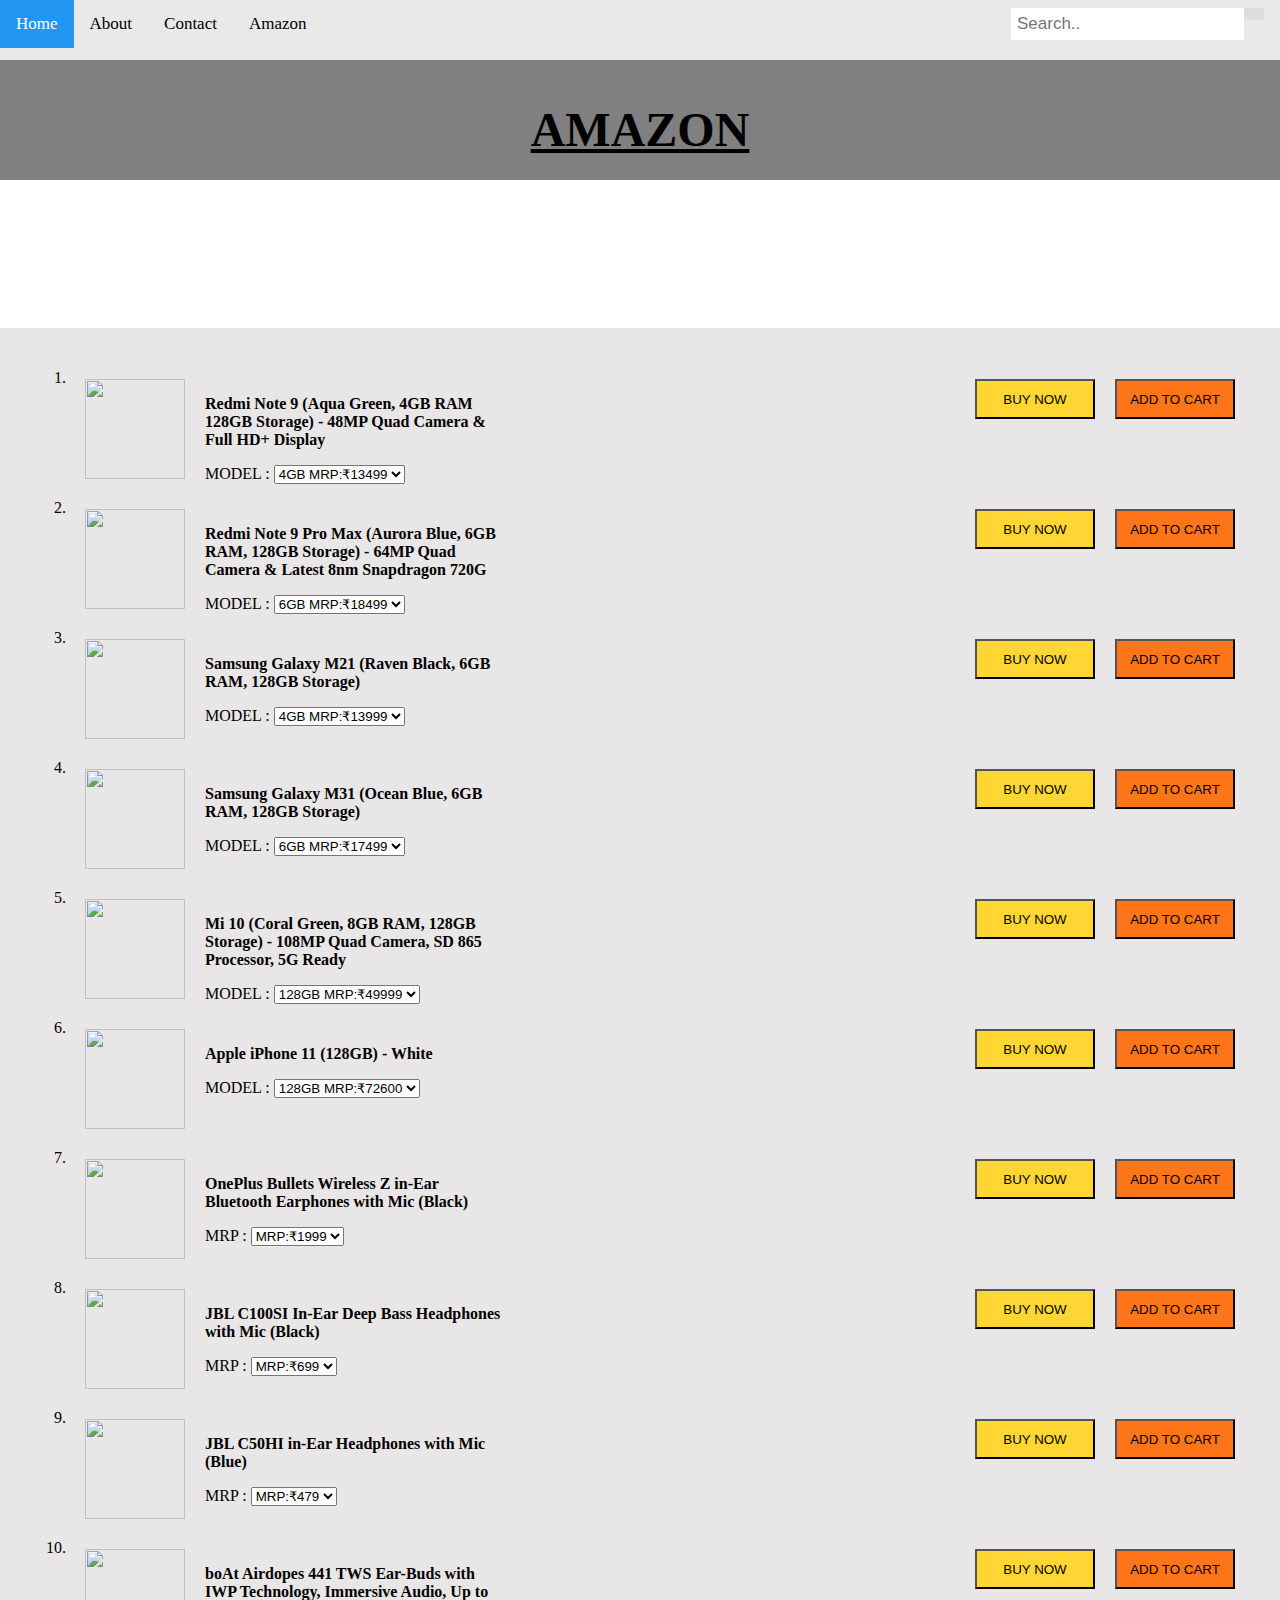
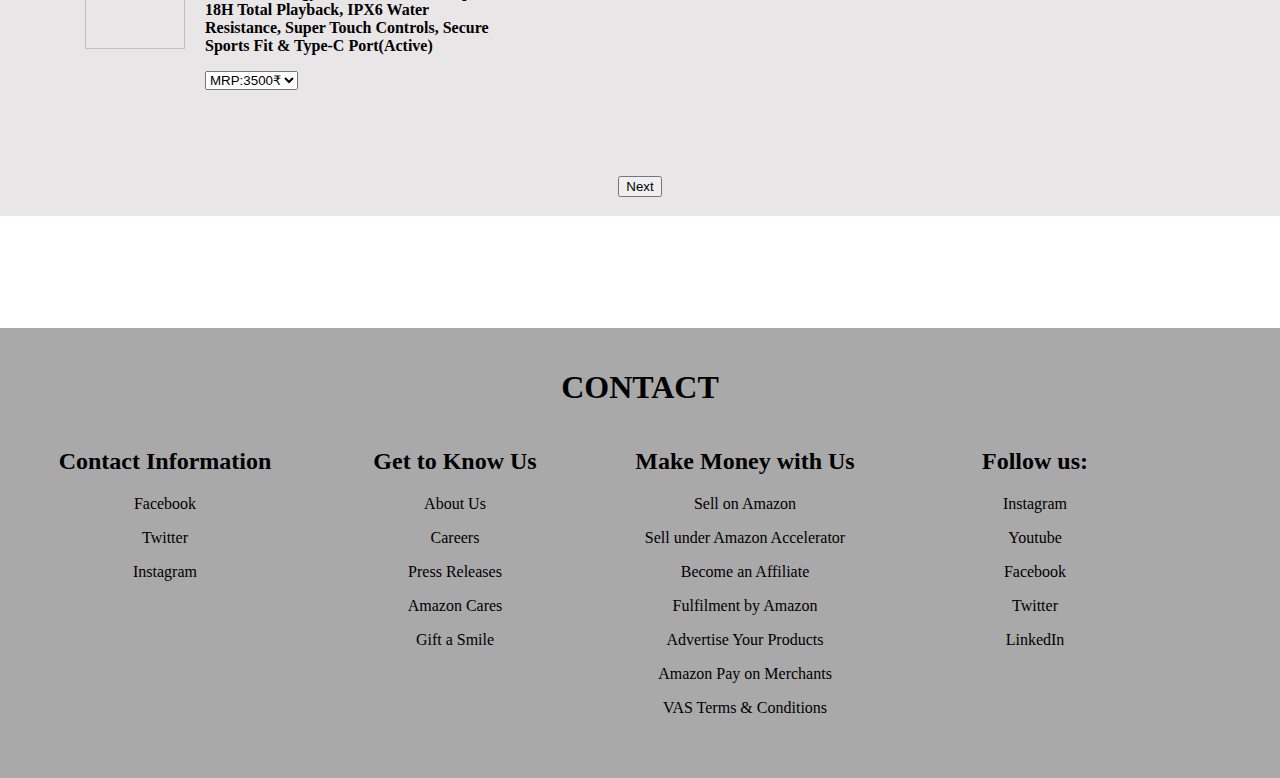
==== index.html @ 61bd5c11 "init" ====
<!DOCTYPE html>
<html lang="en">
<head>
    <meta charset="UTF-8">
    <meta name="viewport" content="width=device-width, initial-scale=1.0">
    <title>SHOPPING SITE</title>
    <link rel="stylesheet" type="text/css" href="styles.css">
   
</head>
<body>
 <div class="topnav">
     <a class="active" href="#home">Home</a>
     <a href="#about">About</a>
     <a href="#contact">Contact</a>
     <a href="#logo">Amazon</a>
     <div class="search-container">
       <form action="/action_page.php">
         <input type="text" placeholder="Search.." name="search">
         <button type="submit"><i class="fa fa-search"></i></button>
       </form>
     </div>
   </div>
   <div id="logo" style="background-color:gray">
            <h1>AMAZON</h1>
            <br>
   </div><br><br><br><br><br><br>
   <div id="container">
   <ol>
      <li>
         <img src="https://images-eu.ssl-images-amazon.com/images/I/41xuyt5KFCL._AC_US160_FMwebp_QL70_.jpg">
         <div class="alignit">
            <p><strong>Redmi Note 9 (Aqua Green, 4GB RAM 128GB Storage) - 48MP Quad Camera & Full HD+ Display</strong></p>
            <p>MODEL : 
               <select>
                  <option selected>4GB MRP:₹13499</option>
                  <option>8GB MRP:₹15499</option>
               </select>
            </p>
         </div>
         <button type="button" class="alignitr1">ADD TO CART</button>
         <button type="button" class="alignitr2">BUY NOW</button>
      </li>
      <li>
         <img src="https://images-eu.ssl-images-amazon.com/images/I/51HfbNSrA6L._AC_US160_FMwebp_QL70_.jpg">
         <div class="alignit">
            <p><strong>Redmi Note 9 Pro Max (Aurora Blue, 6GB RAM, 128GB Storage) - 64MP Quad Camera & Latest 8nm Snapdragon 720G</strong></p>
            <p>MODEL  : 
               <select>
                  <option selected>6GB MRP:₹18499</option>
               </select>
            </p>
         </div>
         <button type="button" class="alignitr1">ADD TO CART</button>
         <button type="button" class="alignitr2">BUY NOW</button>
      </li>
      <li>
         <img src="https://images-eu.ssl-images-amazon.com/images/I/41QGvXH2TKL._AC_US160_FMwebp_QL70_.jpg">
         <div class="alignit">
            <p><strong>Samsung Galaxy M21 (Raven Black, 6GB RAM, 128GB Storage)</strong></p>
            <p>MODEL  : 
               <select>
                  <option selected>4GB MRP:₹13999</option>
                  <option>6GB MRP:₹15999</option>
               </select>
            </p>
         </div>
         <button type="button" class="alignitr1">ADD TO CART</button>
         <button type="button" class="alignitr2">BUY NOW</button>
      </li>
      <li>
         <img src="https://images-eu.ssl-images-amazon.com/images/I/41+xWzgV8jL._AC_US160_FMwebp_QL70_.jpg">
         <div class="alignit">
            <p><strong>Samsung Galaxy M31 (Ocean Blue, 6GB RAM, 128GB Storage)</strong></p>
            <p>MODEL  : 
               <select>
                  <option selected>6GB MRP:₹17499</option>
                  <option>8GB MRP:₹19499</option>
               </select>
            </p>
         </div>
         <button type="button" class="alignitr1">ADD TO CART</button>
         <button type="button" class="alignitr2">BUY NOW</button>
      </li>
      <li>
         <img src="https://images-eu.ssl-images-amazon.com/images/I/41h-9y1xRxL._AC_US160_FMwebp_QL70_.jpg">
         <div class="alignit">
            <p><strong>Mi 10 (Coral Green, 8GB RAM, 128GB Storage) - 108MP Quad Camera, SD 865 Processor, 5G Ready</strong></p>
            <p>MODEL  : 
               <select>
                  <option selected>128GB MRP:₹49999</option>
                  <option>256 MRP:₹54999</option>
               </select>
            </p>
         </div>
         <button type="button" class="alignitr1">ADD TO CART</button>
         <button type="button" class="alignitr2">BUY NOW</button>
      </li>
      <li>
         <img src="https://images-eu.ssl-images-amazon.com/images/I/41DURkOgGpL._AC_US160_FMwebp_QL70_.jpg">
         <div class="alignit">
            <p><strong>Apple iPhone 11 (128GB) - White</strong></p>
            <p> MODEL  : 
               <select>
                  <option selected>128GB MRP:₹72600</option>
                  <option>256GB MRP:₹84100</option>
               </select>
            </p>
         </div>
         <button type="button" class="alignitr1">ADD TO CART</button>
         <button type="button" class="alignitr2">BUY NOW</button>
      </li>
      <li>
         <img src="https://images-eu.ssl-images-amazon.com/images/I/31peh6pTVKL._AC_US160_FMwebp_QL70_.jpg">
         <div class="alignit">
            <p><strong>OnePlus Bullets Wireless Z in-Ear Bluetooth Earphones with Mic (Black)</strong></p>
            <p>MRP : 
               <select>
                  <option selected> MRP:₹1999</option>
               </select>
            </p>
         </div>
         <button type="button" class="alignitr1">ADD TO CART</button>
         <button type="button" class="alignitr2">BUY NOW</button>
      </li>
      <li>
         <img src="https://images-eu.ssl-images-amazon.com/images/I/31Za9ooooCL._AC_US160_FMwebp_QL70_.jpg">
         <div class="alignit">
            <p><strong>JBL C100SI In-Ear Deep Bass Headphones with Mic (Black)</strong></p>
            <p>MRP : 
               <select>
                  <option selected>MRP:₹699</option>
               </select>
            </p>
         </div>
         <button type="button" class="alignitr1">ADD TO CART</button>
         <button type="button" class="alignitr2">BUY NOW</button>
      </li>
      <li>
         <img src="https://images-eu.ssl-images-amazon.com/images/I/31b26iE0rPL._AC_US160_FMwebp_QL70_.jpg">
         <div class="alignit">
            <p><strong>JBL C50HI in-Ear Headphones with Mic (Blue)</strong></p>
            <p>MRP : 
               <select>
                  <option selected> MRP:₹479</option>
               </select>
            </p>
         </div>
         <button type="button" class="alignitr1">ADD TO CART</button>
         <button type="button" class="alignitr2">BUY NOW</button>
      </li>
      <li>
         <img src="https://images-eu.ssl-images-amazon.com/images/I/41G6p8vTG7L._AC_US160_FMwebp_QL70_.jpg">
         <div class="alignit">
            <p><strong>boAt Airdopes 441 TWS Ear-Buds with IWP Technology, Immersive Audio, Up to 18H Total Playback, IPX6 Water Resistance, Super Touch Controls, Secure Sports Fit & Type-C Port(Active)</strong></p>
            <p> 
               <select>
                  <option selected> MRP:3500₹</option>
               </select>
            </p>
         </div>
         <button type="button" class="alignitr1">ADD TO CART</button>
         <button type="button" class="alignitr2">BUY NOW</button>
      </li>
   </ol>
   <br>
   <br><br><br><br>
   <footer id="make">
      <p style="text-align:center;"><a href="page2.html"><strong><button type="button">   Next    </button> </strong></a></p>
   </div>
   </footer><br><br><br><br>
   
   <footer>
      
      <div id="foot2" style="background-color:darkgray  ;">
         <h1><strong>CONTACT</strong></h1>
         <div class="smallbox">
            <h2>Contact Information</h2>
            <p><a href="#">Facebook</a></p>
               <p><a href="#"> Twitter</a></p>
                  <p><a href="#"> Instagram</a></p>
            
         </div>
         <div class="smallbox">
            <h2>Get to Know Us</h2>
            <p><a href="#">About Us</a></p>
            <p><a href="#">Careers</a></p>
            <p><a href="#">Press Releases</a></p>
            <p><a href="#">Amazon Cares</a></p>
            <p><a href="#">Gift a Smile</a></p>


         </div>
         <div class="smallbox">
            <h2>Make Money with Us</h2>
            <p><a href="#"> Sell on Amazon</a></p>
            <p><a href="#">Sell under Amazon Accelerator</a></p>
            <p><a href="#"> Become an Affiliate</a></p>
            <p><a href="#">Fulfilment by Amazon</a></p>
            <p><a href="#"> Advertise Your Products</a></p>
            <p><a href="#">Amazon Pay on Merchants</a></p>
            <p><a href="#">VAS Terms & Conditions</a></p>
         </div>
         <div class="smallbox">
            <h2>Follow us: </h2>
            <p><a href="#">Instagram</a></p>
            <p><a href="#">Youtube</a></p>
            <p><a href="#">Facebook</a></p>
            <p><a href="#">Twitter</a></p>
            <p><a href="#">LinkedIn</a></p>
         </div>
         
      </div>
   </footer>
 </body>

</html>
---- styles.css ----
body{
    background-color: white;
}

#logo 
{
    height: 120px;
    margin: auto;
    padding: 10px 10px;
    font-weight: bold;
    font-size: 150%;
    
    text-align:center;
    text-decoration: underline;
   
    
}

#container
{
    margin: 40px auto;
    padding: 20px;
    background-color: #e0ddddbd;
    
}
li
{
    
    height: 120px;
    margin: 10px 10px;
    padding: 5px;
    background-image: url('');
}

img
{
    float: left;
    height:100px;
    width:100px;
    margin:10px 10px;
}
.alignit
{
    float: left;
    height:100px;
    width:300px;
    margin:10px 10px;
    
}
.alignitr1
{
    float: right;
    height:40px;
    width:120px;
    margin:10px 10px;
    background-color: #ff751a;
}
.alignitr2
{
    float: right;
    height:40px;
    width:120px;
    margin:10px 10px;
    background: #ffd633;
}
#make
{
    height: 20px;
    width: 100%;
    background-image: url('');
}
a
{
    text-decoration: none ;
    color: #000000;
}
a:hover
{
    text-decoration: underline;
  
    
    cursor: pointer;
}
#foot1
			{
				height: 200px;
				width: 100%;
				margin: 20px auto;
				padding: 20px 20px;
				text-align: center;
				
				
			
			}
			#foot2
			{
				height: 450px;
				margin: 0px;
				padding: 20px 20px;
        text-align: center;
        font:white;
				
			}
			.smallbox
			{
				float: left;
				height:auto;
				width: 250px;
				margin-top: 0px;
				margin-bottom: 0px;
				margin-right: 20px;
				margin-left: 20px;
			
			}
			a
			{
				text-decoration: none ;
				color: #000000;
			}
		
   * {box-sizing: border-box;}
   
   body {
     margin: 0;
   
   }
   
   .topnav {
     overflow: hidden;
     background-color: #e9e9e9;
     height: 60px;
    
   }
   
   .topnav a {
     float: left;
     display: block;
     color: black;
     text-align: center;
     padding: 14px 16px;
     text-decoration: none;
     font-size: 17px;
   }
   
   .topnav a:hover {
     background-color: #ddd;
     color: black;
   }
   
   .topnav a.active {
     background-color: #2196F3;
     color: white;
   }
   
   .topnav .search-container {
     float: right;
   }
   
   .topnav input[type=text] {
     padding: 6px;
     margin-top: 8px;
     font-size: 17px;
     border: none;
   }
   
   .topnav .search-container button {
     float: right;
     padding: 6px 10px;
     margin-top: 8px;
     margin-right: 16px;
     background: #ddd;
     font-size: 17px;
     border: none;
     cursor: pointer;
   }
   
   .topnav .search-container button:hover {
     background: #ccc;
   }
   
   .box1
   {
     
     height: 200px;     
     padding: 5px;
     text-align: center;
     margin:70px 120px;
     background-color: white;
     box-shadow: 5px 10px 8px #888888;
    }
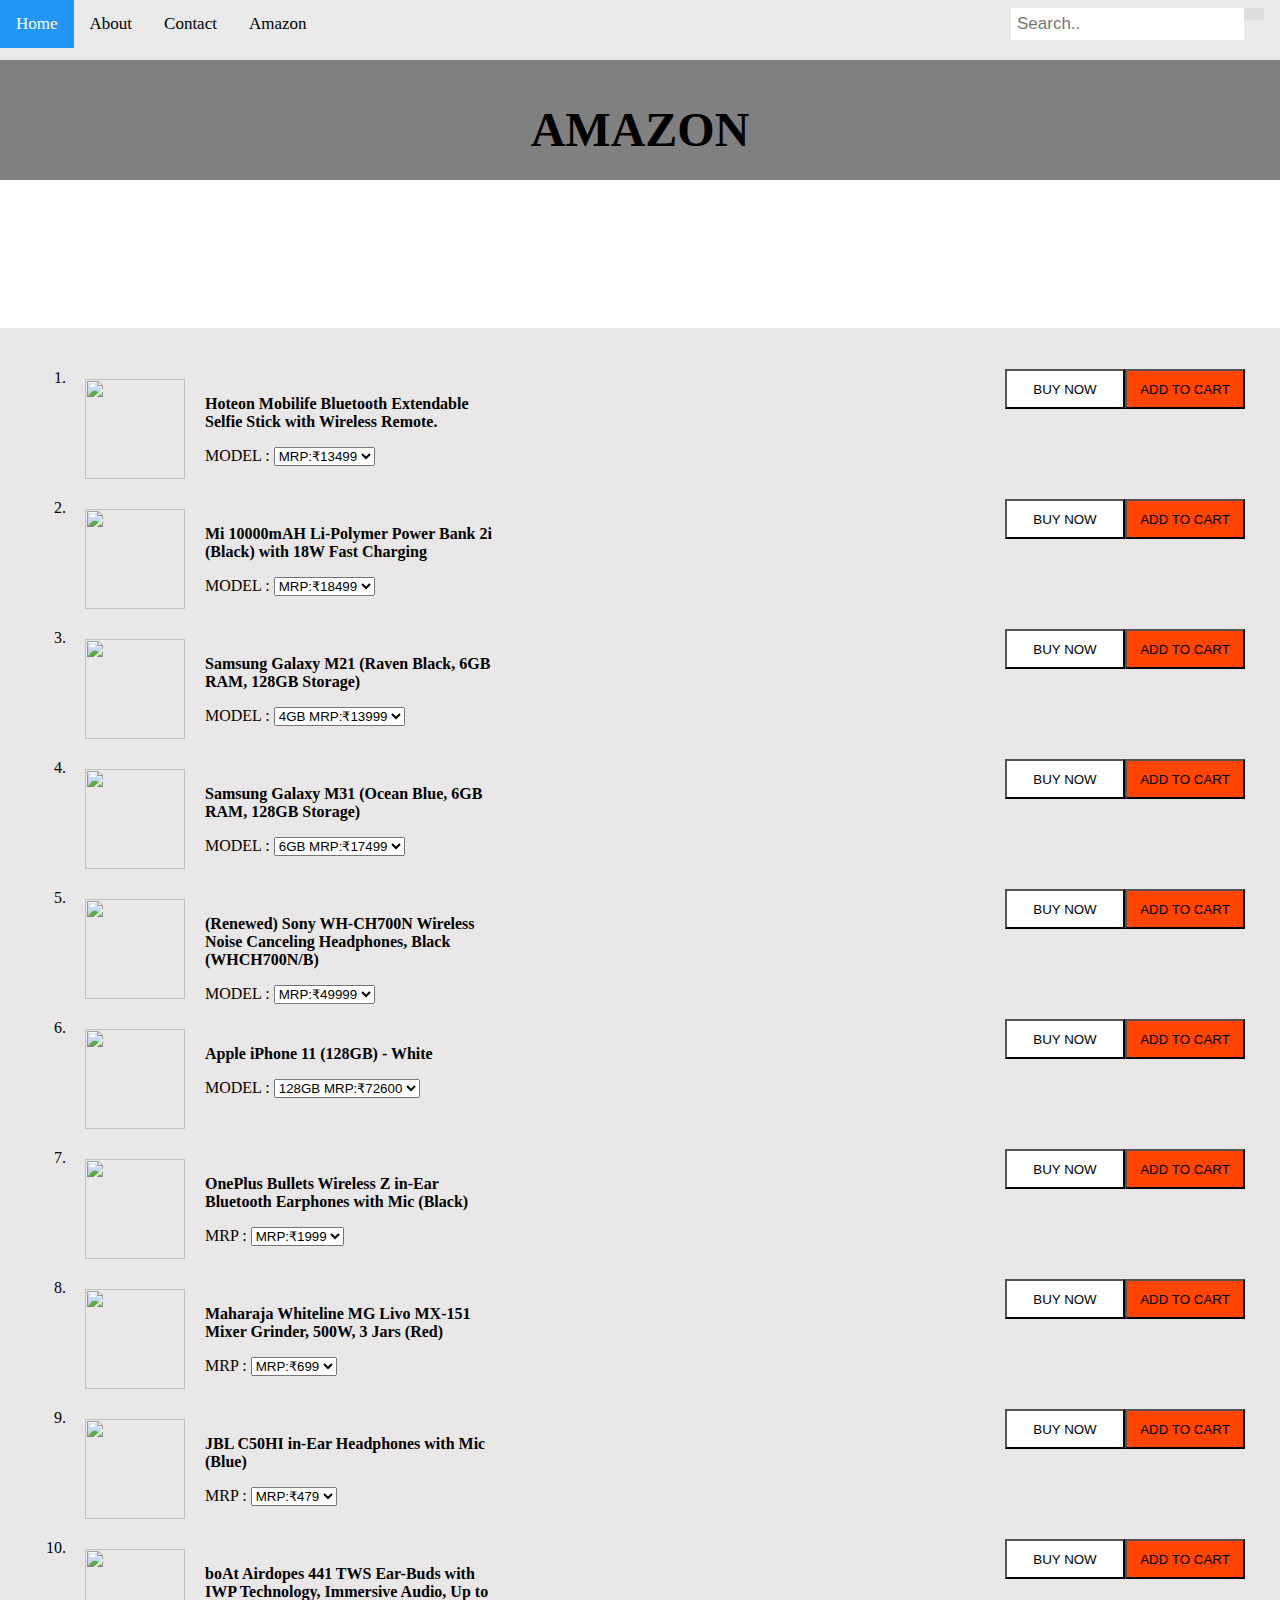
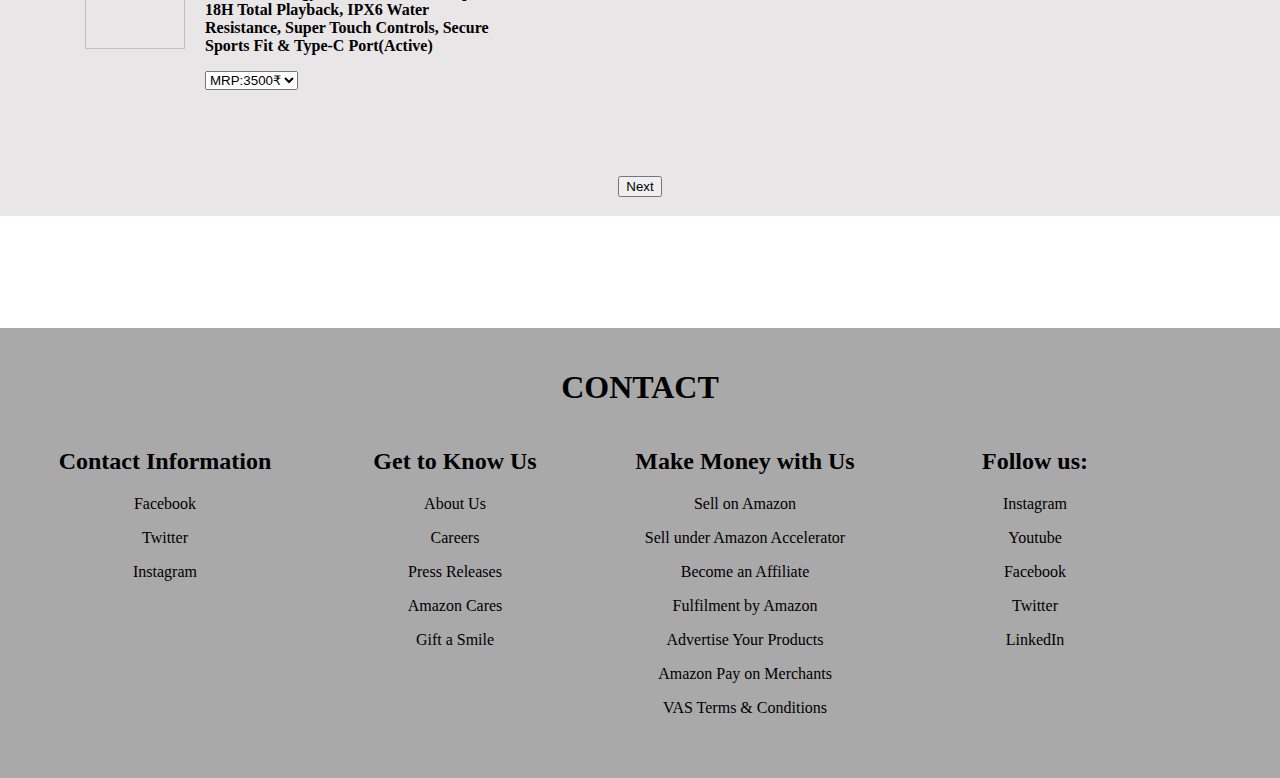
==== commit 3ebe182d: "changes" ====
--- a/index.html
+++ b/index.html
@@ -27,26 +27,26 @@
    <div id="container">
    <ol>
       <li>
-         <img src="https://images-eu.ssl-images-amazon.com/images/I/41xuyt5KFCL._AC_US160_FMwebp_QL70_.jpg">
-         <div class="alignit">
-            <p><strong>Redmi Note 9 (Aqua Green, 4GB RAM 128GB Storage) - 48MP Quad Camera & Full HD+ Display</strong></p>
+         <img src="https://images-eu.ssl-images-amazon.com/images/I/413ubBXzinL._AC_US240_FMwebp_QL65_.jpg">
+         <div class="alignit">
+            <p><strong>Hoteon Mobilife Bluetooth Extendable Selfie Stick with Wireless Remote.</strong></p>
             <p>MODEL : 
                <select>
-                  <option selected>4GB MRP:₹13499</option>
-                  <option>8GB MRP:₹15499</option>
-               </select>
-            </p>
-         </div>
-         <button type="button" class="alignitr1">ADD TO CART</button>
-         <button type="button" class="alignitr2">BUY NOW</button>
-      </li>
-      <li>
-         <img src="https://images-eu.ssl-images-amazon.com/images/I/51HfbNSrA6L._AC_US160_FMwebp_QL70_.jpg">
-         <div class="alignit">
-            <p><strong>Redmi Note 9 Pro Max (Aurora Blue, 6GB RAM, 128GB Storage) - 64MP Quad Camera & Latest 8nm Snapdragon 720G</strong></p>
-            <p>MODEL  : 
-               <select>
-                  <option selected>6GB MRP:₹18499</option>
+                  <option selected>MRP:₹13499</option>
+                  <option>MRP:₹15499</option>
+               </select>
+            </p>
+         </div>
+         <button type="button" class="alignitr1">ADD TO CART</button>
+         <button type="button" class="alignitr2">BUY NOW</button>
+      </li>
+      <li>
+         <img src="https://m.media-amazon.com/images/I/619AI9CLXTL._AC_UL480_FMwebp_QL65_.jpg">
+         <div class="alignit">
+            <p><strong>Mi 10000mAH Li-Polymer Power Bank 2i (Black) with 18W Fast Charging</strong></p>
+            <p>MODEL  : 
+               <select>
+                  <option selected>MRP:₹18499</option>
                </select>
             </p>
          </div>
@@ -82,13 +82,15 @@
          <button type="button" class="alignitr2">BUY NOW</button>
       </li>
       <li>
-         <img src="https://images-eu.ssl-images-amazon.com/images/I/41h-9y1xRxL._AC_US160_FMwebp_QL70_.jpg">
-         <div class="alignit">
-            <p><strong>Mi 10 (Coral Green, 8GB RAM, 128GB Storage) - 108MP Quad Camera, SD 865 Processor, 5G Ready</strong></p>
-            <p>MODEL  : 
-               <select>
-                  <option selected>128GB MRP:₹49999</option>
-                  <option>256 MRP:₹54999</option>
+         <img src="https://images-eu.ssl-images-amazon.com/images/I/418lBE5FkOL._AC_US240_FMwebp_QL65_.jpg">
+         <div class="alignit">
+            <p><strong>
+               (Renewed) Sony WH-CH700N Wireless Noise Canceling Headphones, Black (WHCH700N/B)
+              </strong></p>
+            <p>MODEL  : 
+               <select>
+                  <option selected>MRP:₹49999</option>
+                  <option>MRP:₹54999</option>
                </select>
             </p>
          </div>
@@ -123,9 +125,10 @@
          <button type="button" class="alignitr2">BUY NOW</button>
       </li>
       <li>
-         <img src="https://images-eu.ssl-images-amazon.com/images/I/31Za9ooooCL._AC_US160_FMwebp_QL70_.jpg">
-         <div class="alignit">
-            <p><strong>JBL C100SI In-Ear Deep Bass Headphones with Mic (Black)</strong></p>
+         <img src="https://m.media-amazon.com/images/I/31LkHTpi6HL._AC_SR320,320_.jpg">
+         <div class="alignit">
+            <p><strong>Maharaja Whiteline MG Livo MX-151 Mixer Grinder, 500W, 3 Jars (Red)
+               </strong></p>
             <p>MRP : 
                <select>
                   <option selected>MRP:₹699</option>
--- a/styles.css
+++ b/styles.css
@@ -11,7 +11,7 @@
     font-size: 150%;
     
     text-align:center;
-    text-decoration: underline;
+    
    
     
 }
@@ -52,16 +52,16 @@
     float: right;
     height:40px;
     width:120px;
-    margin:10px 10px;
-    background-color: #ff751a;
+    
+    background-color:orangered;
 }
 .alignitr2
 {
     float: right;
     height:40px;
     width:120px;
-    margin:10px 10px;
-    background: #ffd633;
+   
+    background:  white;
 }
 #make
 {
